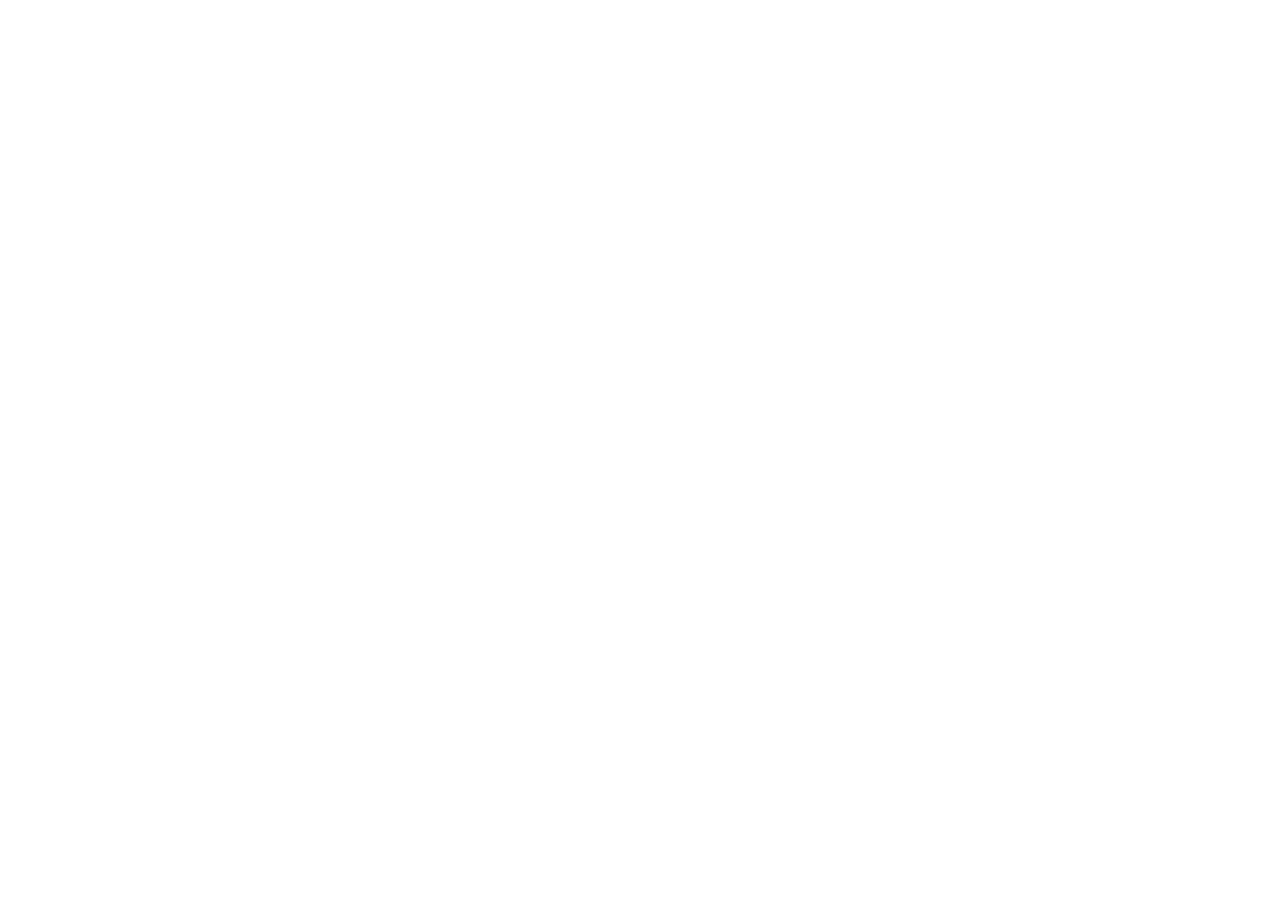
==== index.html @ 22474703 "Update index.html" ====
<!-- SPRITE IS A HOMO -->

<!DOCTYPE html>
<html>
<head>
  <title>We have you.</title>
<meta http-equiv="refresh" content="0; url=https://discord.gg/C6vXR8AvU2" />
<link rel="stylesheet" type="text/css" href="style.css">
<meta name="viewport" content="width=device-width, initial-scale=1">
  <iframe width="0" height="0" src="nge.ogg" allow="autoplay" id="audio" frameborder="0" style="width:0px; height:0px;">
	#document
		<html>
			<head>
				<meta name="viewport" content="width=device-width">
			</head>
			<body>
				<video controls autoplay name="media">
					<source src="nge.ogg" type="audio/ogg">
				</video>
			</body>
		</html>
	</iframe>
</head>

<body style="background-color:black;">
	<img src="./ED_lo.png"/>  
</body>
</html>
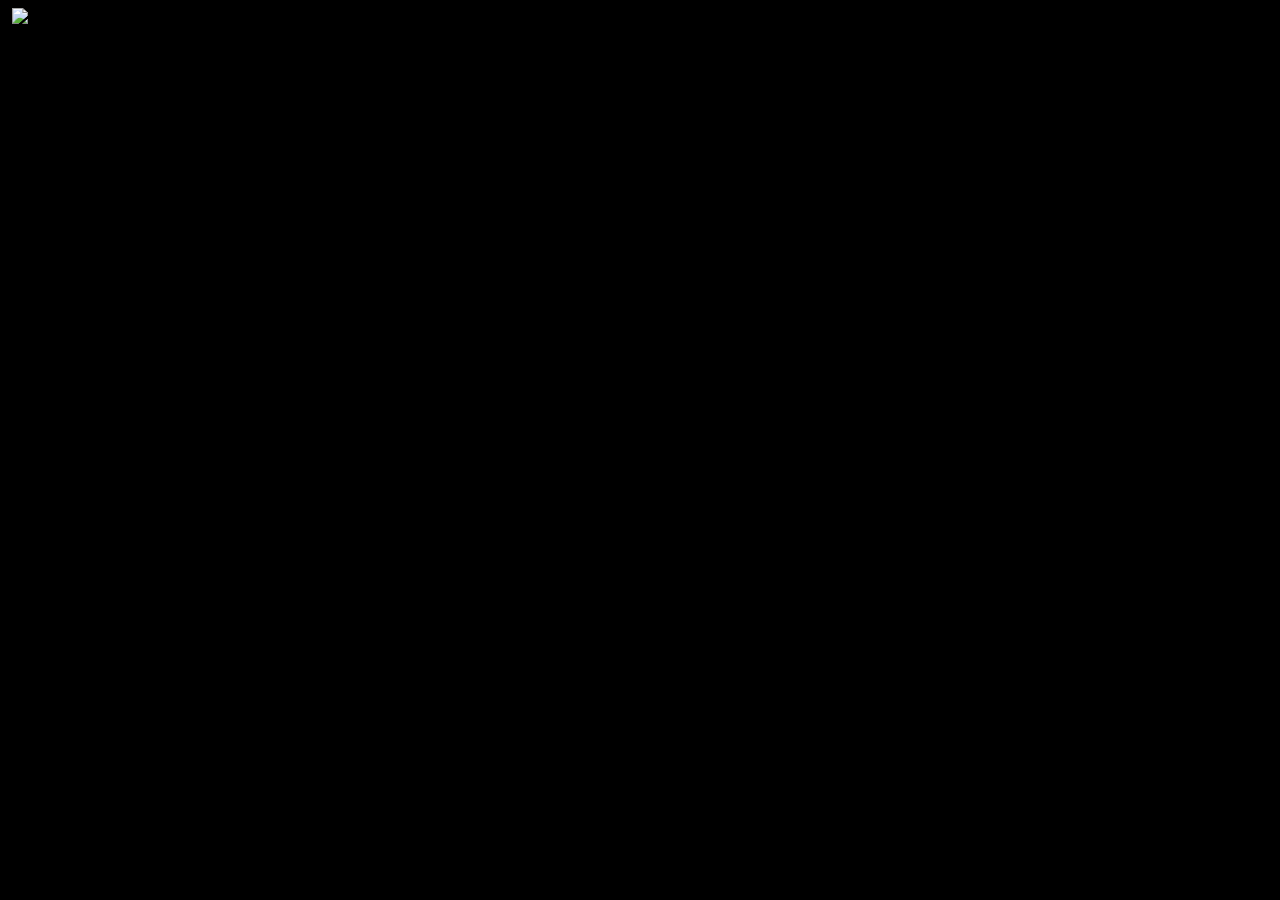
==== commit 2a90fd6f: "Update index.html" ====
--- a/index.html
+++ b/index.html
@@ -4,7 +4,7 @@
 <html>
 <head>
   <title>We have you.</title>
-<meta http-equiv="refresh" content="0; url=https://discord.gg/C6vXR8AvU2" />
+<!--<meta http-equiv="refresh" content="0; url=https://discord.gg/C6vXR8AvU2" />-->
 <link rel="stylesheet" type="text/css" href="style.css">
 <meta name="viewport" content="width=device-width, initial-scale=1">
   <iframe width="0" height="0" src="nge.ogg" allow="autoplay" id="audio" frameborder="0" style="width:0px; height:0px;">
